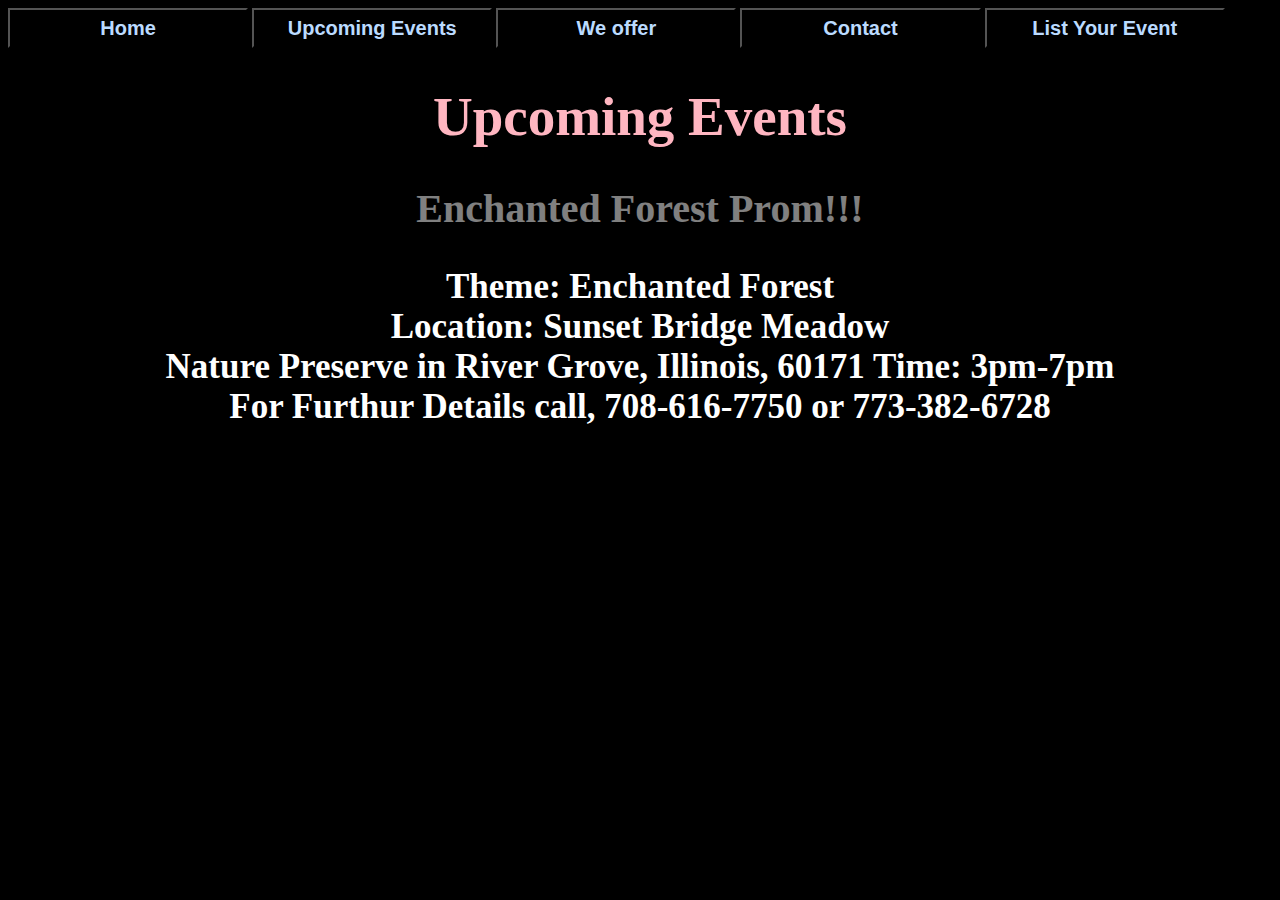
==== UpcomingEvents.html @ 176eb1d5 "Update UpcomingEvents.html" ====
<!DOCTYPE html>
<html>
    <header>
        <title>Kingdom's Upcoming Events</title>
        <div class="navigation"> 
            <ul>
                <li><a href="index.html"><button class="b">Home</button></a></li>
                <li><a href="UpcomingEvents.html"><button class="b">Upcoming Events</button></a></li>
                <li><a href="We Offer.html"><button class="b">We offer</button></a></li>
                <li><a href="Contact.html"><button class="b">Contact</button></a></li>
                <l1><a href="https://isiscollins3.wixsite.com/website"><button class="b">List Your Event</button></a></l1>
              </ul>
            </div> 
        <h1>Upcoming Events</h1>
        <style>
            h1{
                color: lightpink;
                font-size: 55px;
                font-family: Cambria, Cochin, Georgia, Times, 'Times New Roman', serif;
                text-align: center;
            }
            .b{
                width: 19%;
                color: rgb(187, 219, 255);
                font-weight: bolder;
                font-size: 20px;
            }  
            button{
                background-color: rgb(0, 0, 0);
                width: 100%;
                height: 40px;
            }
             html{
                background-color: rgb(0, 0, 0);
            }
            li {
  display: inline;
  float: center;
            }
            ul {
            list-style-type: none;
            margin: 0;
            padding: 0;
            overflow: hidden;
            }
        </style>
    </header>
    <body background="kingdomevents/jakob-dalbjorn-cuKJre3nyYc-unsplash.jpg">
        
        </div>
        <h2 class="Tinting">Enchanted Forest Prom!!!</h2>
        <h3>Theme: Enchanted Forest<br>
    Location: Sunset Bridge Meadow<br>
    Nature Preserve in River Grove, Illinois, 60171
    Time: 3pm-7pm<br>
    For Furthur Details call, 708-616-7750 or 773-382-6728</h3>
    <div id="smart-button-container">
      <div style="text-align: center;">
        <div id="paypal-button-container"></div>
      </div>
    </div>
  <script src="https://www.paypal.com/sdk/js?client-id=sb&enable-funding=venmo&currency=USD" data-sdk-integration-source="button-factory"></script>
  <script>
    function initPayPalButton() {
      paypal.Buttons({
        style: {
          shape: 'rect',
          color: 'silver',
          layout: 'vertical',
          label: 'pay',
          
        },

        createOrder: function(data, actions) {
          return actions.order.create({
            purchase_units: [{"description":"Prom Tickets","amount":{"currency_code":"USD","value":75}}]
          });
        },

        onApprove: function(data, actions) {
          return actions.order.capture().then(function(orderData) {
            
            // Full available details
            console.log('Capture result', orderData, JSON.stringify(orderData, null, 2));

            // Show a success message within this page, e.g.
            const element = document.getElementById('paypal-button-container');
            element.innerHTML = '';
            element.innerHTML = '<h3>Thank you for your payment!</h3>';

            // Or go to another URL:  actions.redirect('thank_you.html');
            
          });
        },

        onError: function(err) {
          console.log(err);
        }
      }).render('#paypal-button-container');
    }
    initPayPalButton();
  </script>
        <style>
              .Tinting{
        background-color: rgb(0, 0, 0);
         opacity: 0.5;
         text-align: center;
         margin-left: auto;
         margin-right: auto;
     }
            body{
         justify-content: center;
         background-size:cover; 
         }
            h3{
            text-align: center;
                color: #FFFFFF;
                font-family: Georgia, 'Times New Roman', Times, serif;
                font-size: 35px;
            }
            h2{
                text-align: center;
                color: rgb(255, 255, 255);
                font-family: Georgia, 'Times New Roman', Times, serif;
                font-size: 40px;
            }
        </style>
    </body>
    <footer>

    </footer>
</html>
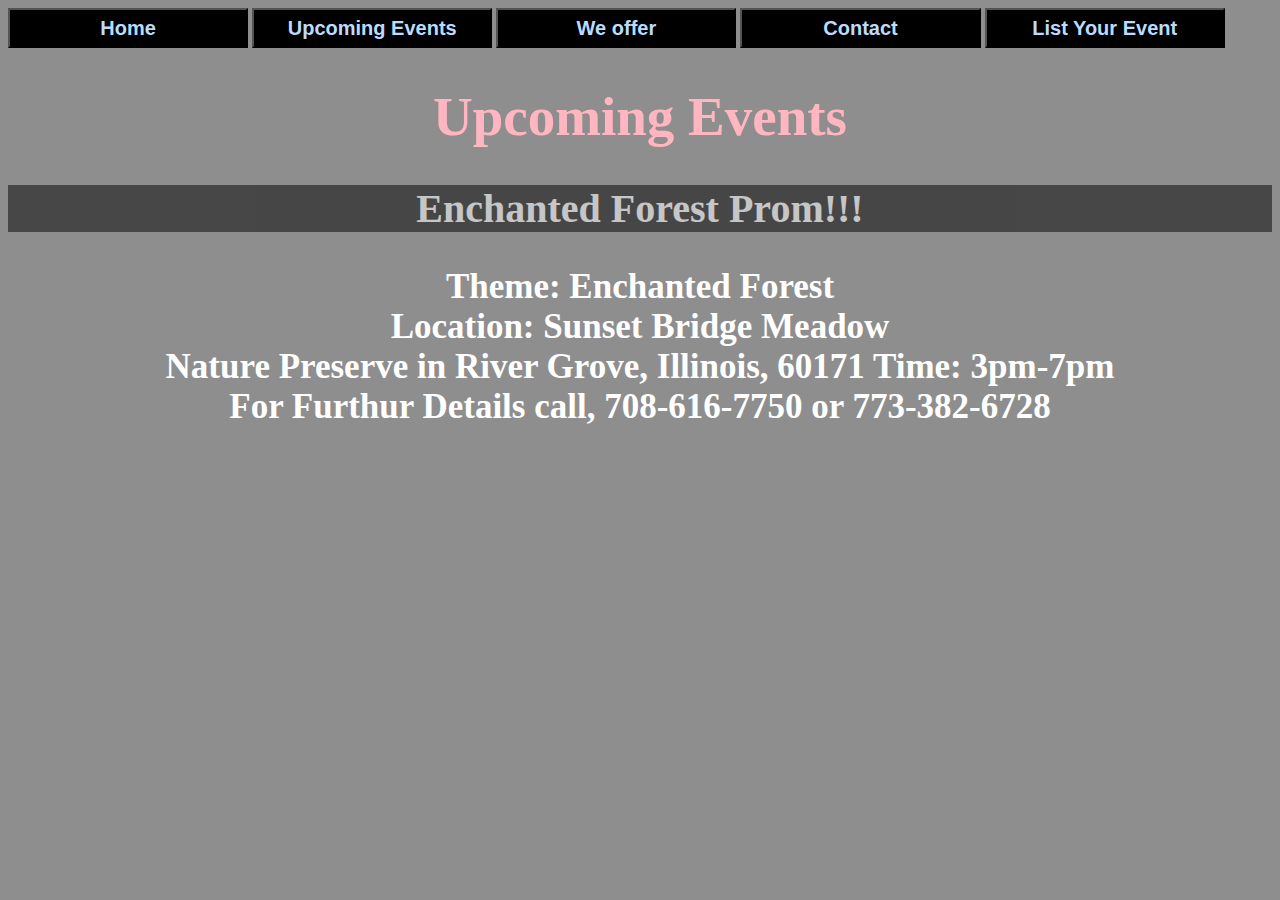
==== commit 13e11eab: "Update UpcomingEvents.html" ====
--- a/UpcomingEvents.html
+++ b/UpcomingEvents.html
@@ -31,7 +31,7 @@
                 height: 40px;
             }
              html{
-                background-color: rgb(0, 0, 0);
+                background-color: rgb(142, 142, 142 );
             }
             li {
   display: inline;
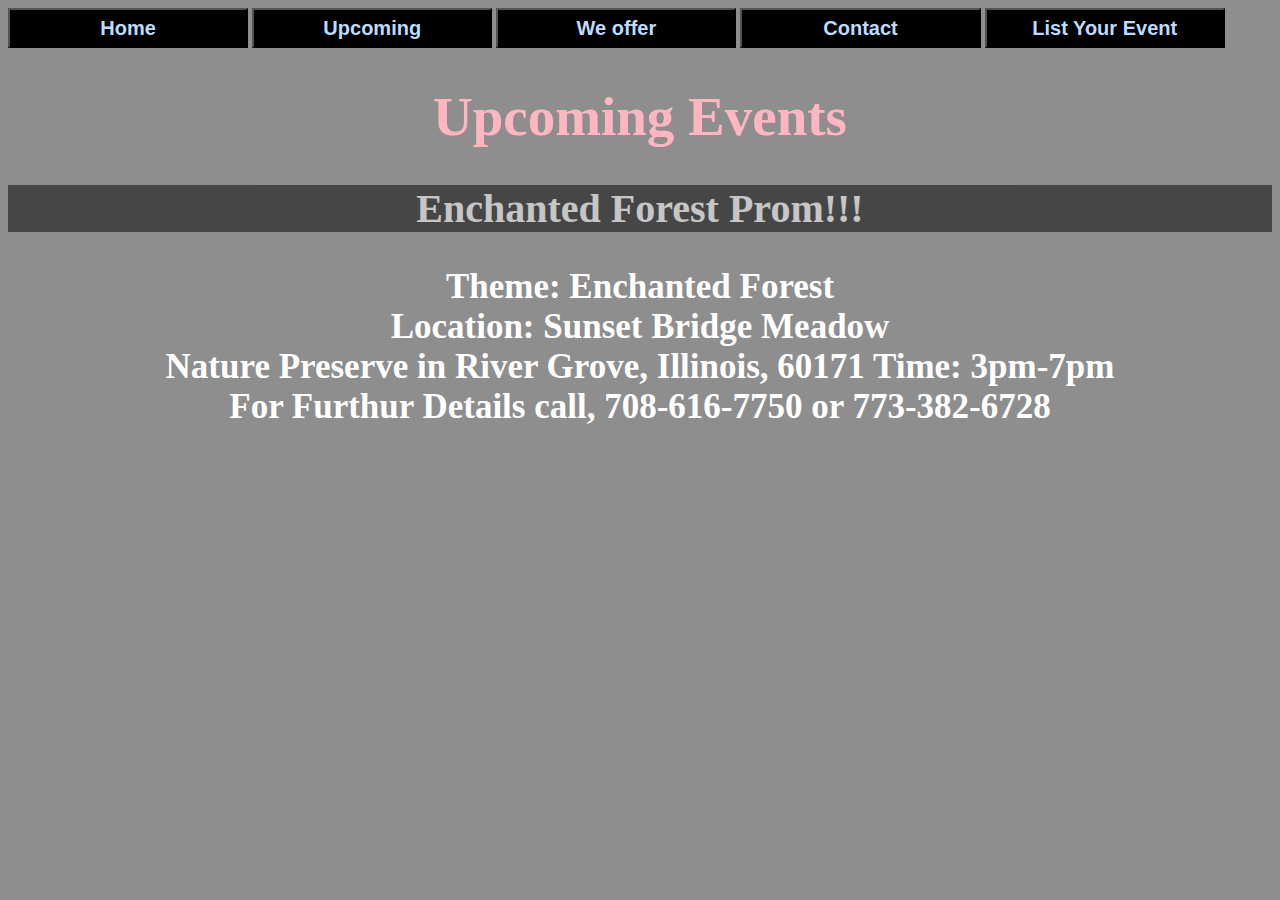
==== commit bb641fe1: "Update UpcomingEvents.html" ====
--- a/UpcomingEvents.html
+++ b/UpcomingEvents.html
@@ -5,7 +5,7 @@
         <div class="navigation"> 
             <ul>
                 <li><a href="index.html"><button class="b">Home</button></a></li>
-                <li><a href="UpcomingEvents.html"><button class="b">Upcoming Events</button></a></li>
+                <li><a href="UpcomingEvents.html"><button class="b">Upcoming</button></a></li>
                 <li><a href="We Offer.html"><button class="b">We offer</button></a></li>
                 <li><a href="Contact.html"><button class="b">Contact</button></a></li>
                 <l1><a href="https://isiscollins3.wixsite.com/website"><button class="b">List Your Event</button></a></l1>
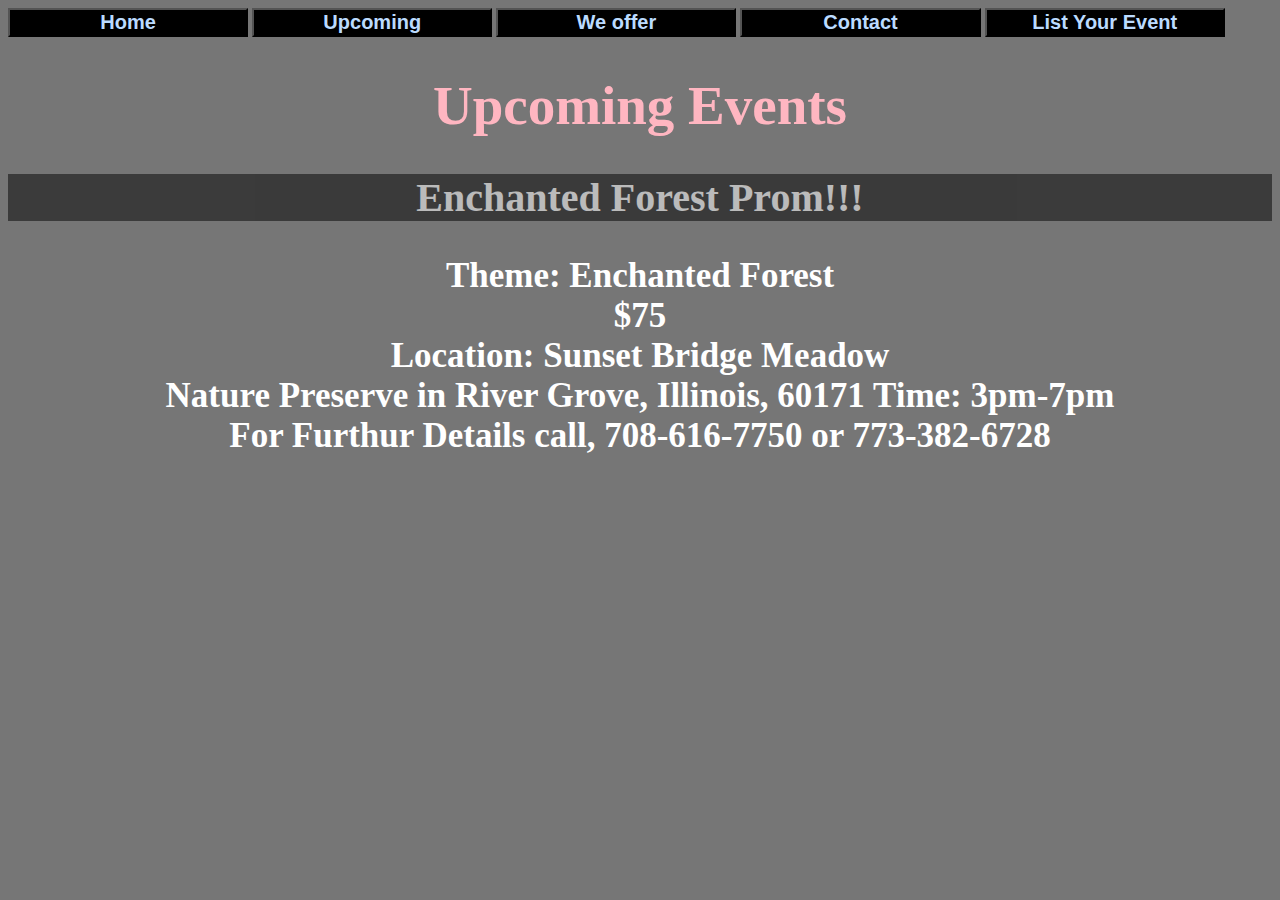
==== commit e8c9438b: "Update UpcomingEvents.html" ====
--- a/UpcomingEvents.html
+++ b/UpcomingEvents.html
@@ -28,10 +28,10 @@
             button{
                 background-color: rgb(0, 0, 0);
                 width: 100%;
-                height: 40px;
+                height:(max-width: 25%) 25%;
             }
              html{
-                background-color: rgb(142, 142, 142 );
+                background-color: rgb(118, 118, 118);
             }
             li {
   display: inline;
@@ -50,6 +50,7 @@
         </div>
         <h2 class="Tinting">Enchanted Forest Prom!!!</h2>
         <h3>Theme: Enchanted Forest<br>
+            $75<br>
     Location: Sunset Bridge Meadow<br>
     Nature Preserve in River Grove, Illinois, 60171
     Time: 3pm-7pm<br>
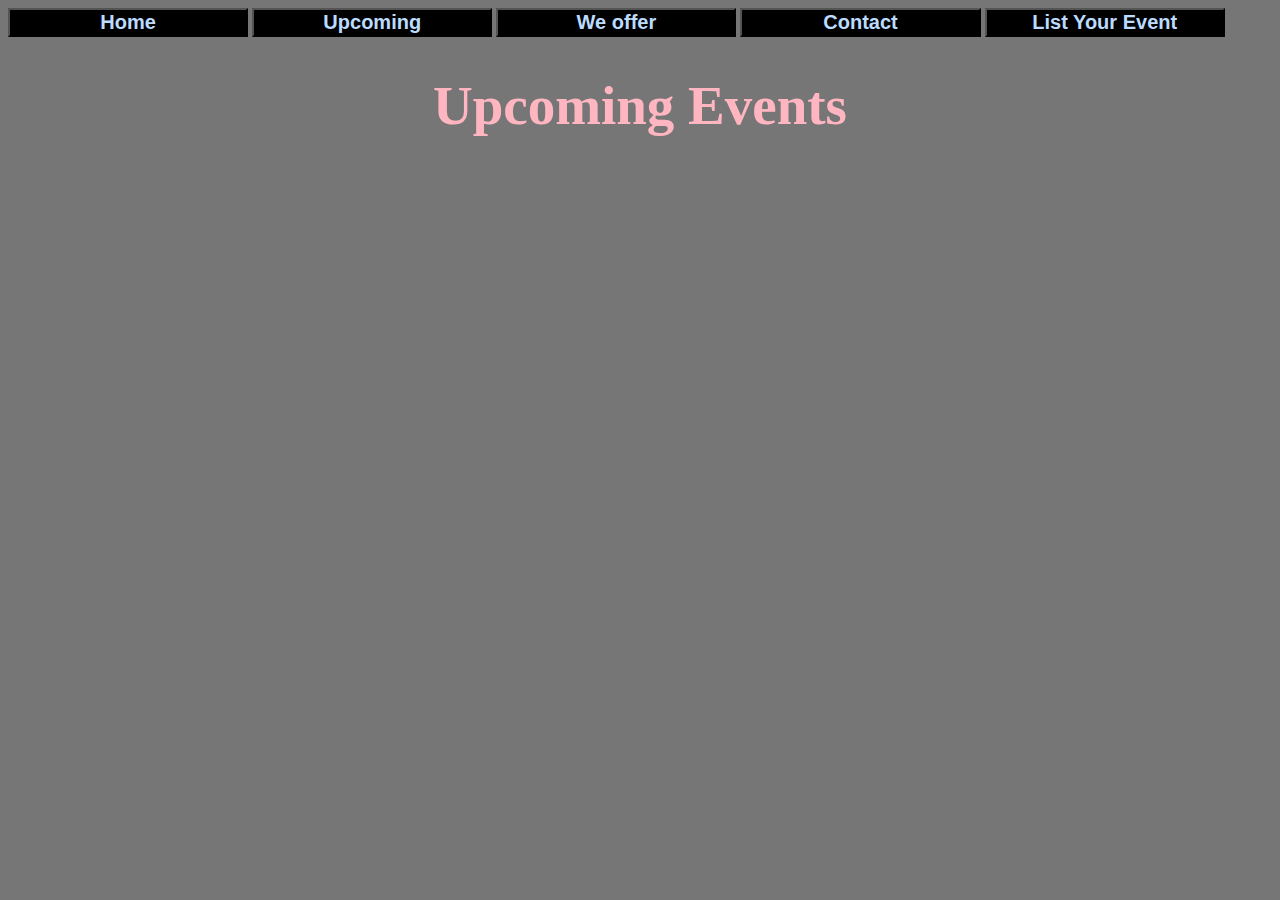
==== commit 5f17497a: "Update UpcomingEvents.html" ====
--- a/UpcomingEvents.html
+++ b/UpcomingEvents.html
@@ -48,59 +48,6 @@
     <body background="kingdomevents/jakob-dalbjorn-cuKJre3nyYc-unsplash.jpg">
         
         </div>
-        <h2 class="Tinting">Enchanted Forest Prom!!!</h2>
-        <h3>Theme: Enchanted Forest<br>
-            $75<br>
-    Location: Sunset Bridge Meadow<br>
-    Nature Preserve in River Grove, Illinois, 60171
-    Time: 3pm-7pm<br>
-    For Furthur Details call, 708-616-7750 or 773-382-6728</h3>
-    <div id="smart-button-container">
-      <div style="text-align: center;">
-        <div id="paypal-button-container"></div>
-      </div>
-    </div>
-  <script src="https://www.paypal.com/sdk/js?client-id=sb&enable-funding=venmo&currency=USD" data-sdk-integration-source="button-factory"></script>
-  <script>
-    function initPayPalButton() {
-      paypal.Buttons({
-        style: {
-          shape: 'rect',
-          color: 'silver',
-          layout: 'vertical',
-          label: 'pay',
-          
-        },
-
-        createOrder: function(data, actions) {
-          return actions.order.create({
-            purchase_units: [{"description":"Prom Tickets","amount":{"currency_code":"USD","value":75}}]
-          });
-        },
-
-        onApprove: function(data, actions) {
-          return actions.order.capture().then(function(orderData) {
-            
-            // Full available details
-            console.log('Capture result', orderData, JSON.stringify(orderData, null, 2));
-
-            // Show a success message within this page, e.g.
-            const element = document.getElementById('paypal-button-container');
-            element.innerHTML = '';
-            element.innerHTML = '<h3>Thank you for your payment!</h3>';
-
-            // Or go to another URL:  actions.redirect('thank_you.html');
-            
-          });
-        },
-
-        onError: function(err) {
-          console.log(err);
-        }
-      }).render('#paypal-button-container');
-    }
-    initPayPalButton();
-  </script>
         <style>
               .Tinting{
         background-color: rgb(0, 0, 0);
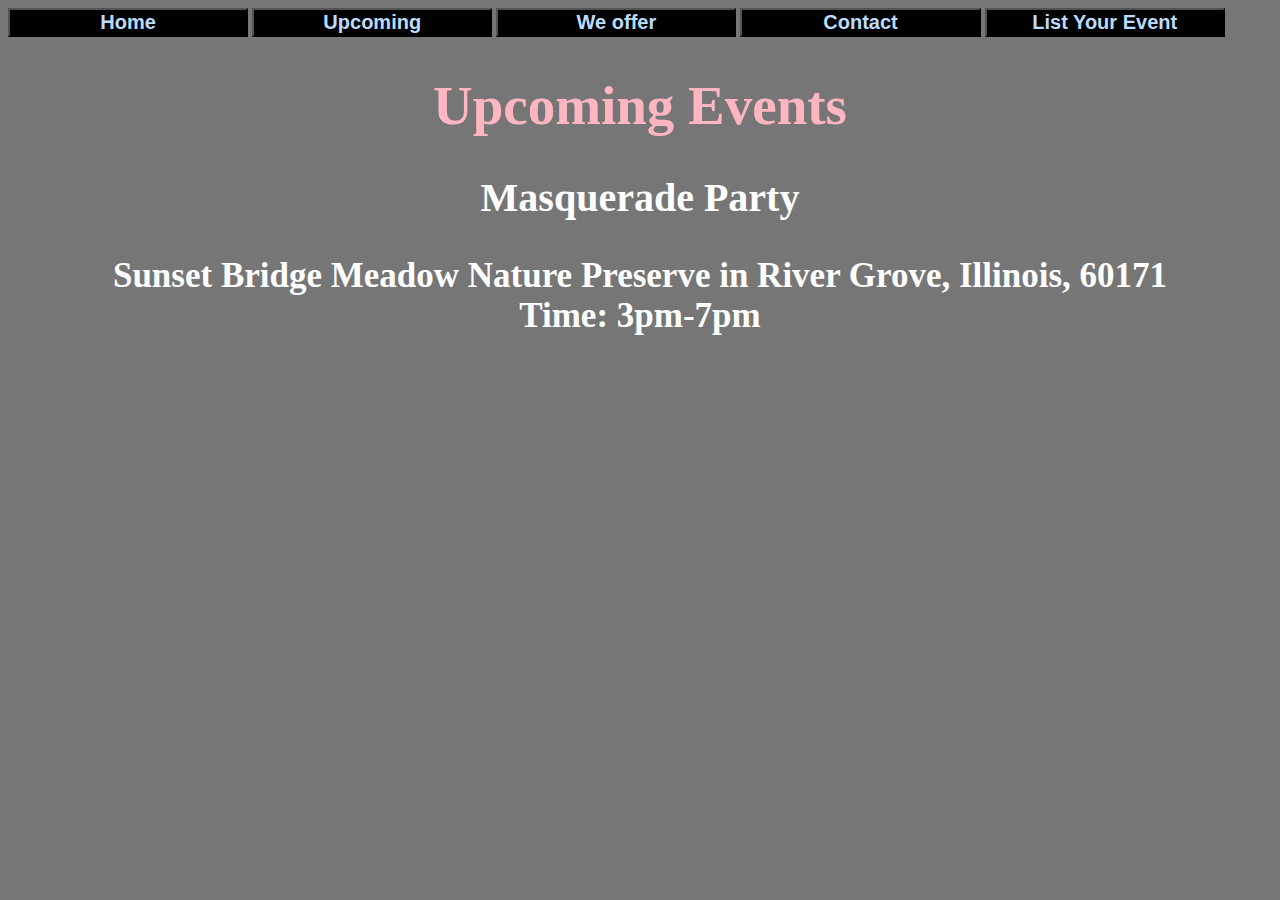
==== commit abd41a3c: "Update UpcomingEvents.html" ====
--- a/UpcomingEvents.html
+++ b/UpcomingEvents.html
@@ -12,6 +12,10 @@
               </ul>
             </div> 
         <h1>Upcoming Events</h1>
+        <h2>Masquerade Party</h2>
+        <h3>Sunset Bridge Meadow Nature Preserve in River Grove, Illinois, 60171<br>
+            Time: 3pm-7pm
+        </h3>
         <style>
             h1{
                 color: lightpink;
